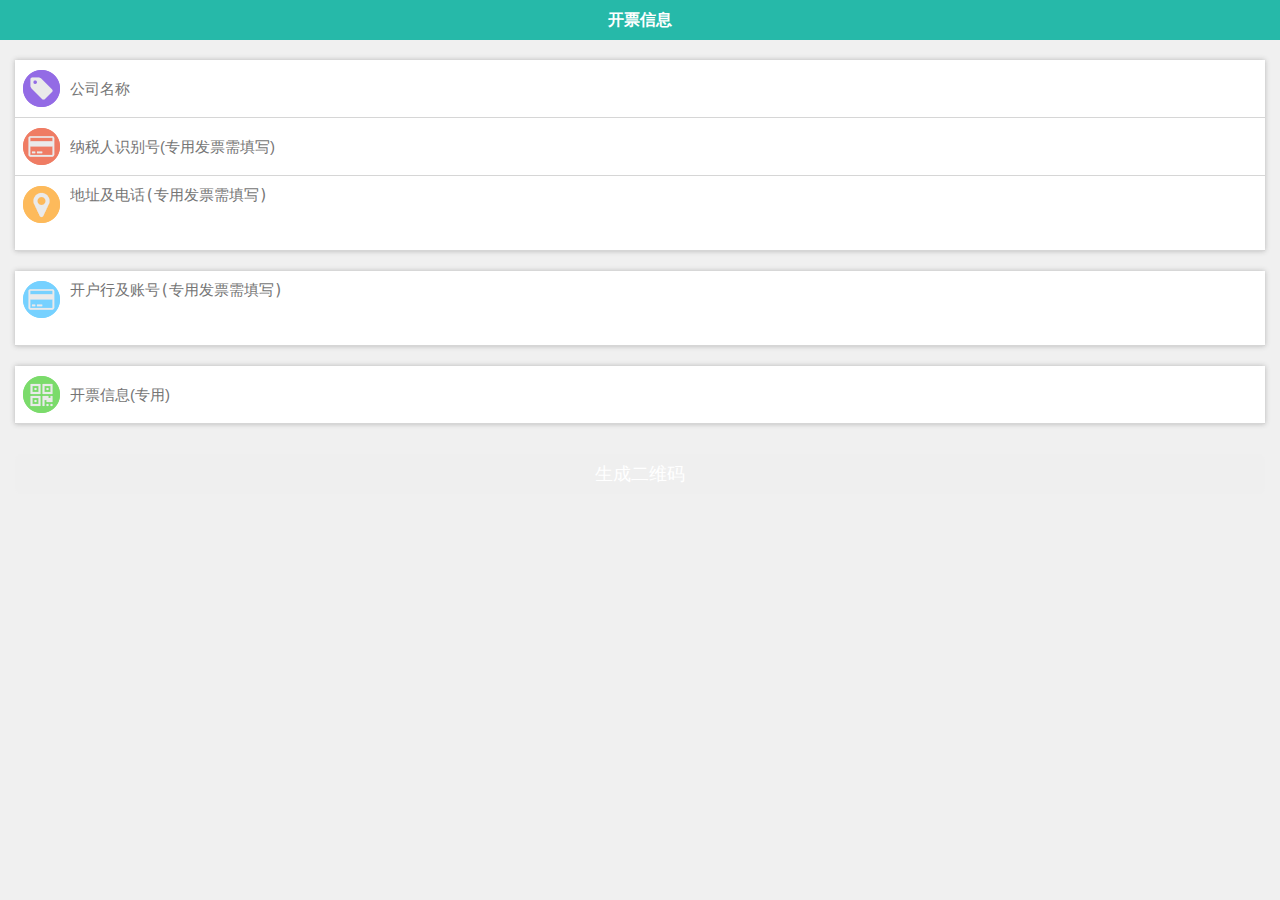
==== index.html @ 30c91240 "1123" ====
﻿<!DOCTYPE html>
<html>
	<head>
		<link href='http://fonts.googleapis.com/css?family=Montserrat:400,700' rel='stylesheet' type='text/css'>
		<meta charset="gb2312">
		<meta http-equiv="Pragma" content="no-cache">
		<meta http-equiv="Cache-Control" content="no-cache">
		<meta http-equiv="Expires" content="0">
		<meta name="viewport" content="width=device-width, initial-scale=1.0, maximum-scale=1.0, user-scalable=no" />
		<meta name="apple-mobile-web-app-status-bar-style" content="black" />
		<!-- uc强制竖屏 -->
		<meta name="screen-orientation" content="portrait">
		<!-- QQ强制竖屏 -->
		<meta name="x5-orientation" content="portrait">
		<!-- UC强制全屏 -->
		<meta name="full-screen" content="yes">
		<!-- QQ强制全屏 -->
		<meta name="x5-fullscreen" content="true">
		<!-- UC应用模式 -->
		<meta name="browsermode" content="application">
		<!-- QQ应用模式 -->
		<meta name="x5-page-mode" content="app">
		<!-- windows phone 点击无高光 -->
		<meta name="msapplication-tap-highlight" content="no">
		<!-- 适应移动端end -->
		<title>北京华夏聚龙自动化股份公司二维码自动生成</title>
		<link rel="shortcut icon" href="img/favicon.ico" type="image/x-icon" />
		<link href="css/style.css" rel="stylesheet" type="text/css" />
		<style>
			@media screen and (orientation: landscape) {
			  /*横屏 css*/
				#desc{color: #4673f4!important;}
				#group {  width: 250px;  position: absolute }
				#group p{display: none;}
				#group img {width: 250px }
				#group .result_tips {position: fixed;top: 5px;left: 10px;}
			}
		</style>
		<script src="js/jquery.min.js"></script>
		<script src="js/qrcode.js"></script>
	</head>
	<body>
		<div class="logo">开票信息</div>
		<ul class="login-block">
			<li class="lists">
				<ul>
					<li><label class="style_label" style="background-position:0 center;"></label><input type="text" value="" placeholder="公司名称" id="companyname" class="txtValue" /></li>
					<li>
						<label class="style_label" style="background-position: -47px center;"></label><input type="text" value="" placeholder="纳税人识别号(专用发票需填写)" id="identifier" class="txtValue" onfocus="v_ident()" onblur="v_ident()"/>
					   <p class="hint hintIdent"></p>
					</li>
					<li>
						<label class="style_label" style="background-position: -94px center;"></label><textarea style="vertical-align:top;resize: none;" value="" placeholder="地址及电话(专用发票需填写)" rows="3" id="address" class="txtValue" onfocus="v_address()" onblur="v_address()"></textarea>
						<p class="hint hintAdr"></p>
					</li>
				</ul>
			</li>
			<li class="lists">
				<ul>
					<li>
						<label class="style_label" style="background-position: -141px center;"></label><textarea style="vertical-align:top;resize: none;" value="" placeholder="开户行及账号(专用发票需填写)" rows="3" id="bank" class="txtValue" onfocus="v_bank()" onblur="v_bank()"></textarea>
						<p class="hint hintBank"></p>
					</li>
				</ul>
			</li>
			<li class="lists">
				<ul>
					<li>
						<label class="style_label" style="background-position: -188px center;"></label><input type="text" id="desc" placeholder="开票信息(专用)" class="txtValue"  maxlength='20'  style="color:#752107;" onfocus="v_desc()" onblur="v_desc()"/>
						<p class="hint hintDesc"></p>
					</li>
				</ul>
			</li>
		</ul>
		<div id="btn"><button class="button" type="button" disabled="disabled" onclick="adaptValue();">生成二维码</button></div>
		<div id="result_content">
			<input id="text" type="text" value="http://hxjl.com.cn" hidden style="width:80%" /><br />
			<div id="group">
				<img src="" id="myimage" />
				<canvas id="main" class="hide" width="276" height="310" style="border:1px solid #d3d3d3;"></canvas>
				<div id="qrcode" class="hide"></div>
				<div class="resultbtn">
					<p style="margin-top:8px;color:#fff;font-size:14px;">小提示：<span style="color:#04be02;">长按图片</span>选择保存至手机相册</p>
					<div class="result_tips">
						<img src="img/close_03.png" id="close" onclick="closeResult()" />
					</div>
				</div>
			</div>
		</div>
		<script type="text/javascript" src="js/style.js" ></script>
	</body>
</html>
---- css/style.css ----
*{margin:0;padding:0}html,body{margin:0;padding:0;width:100%;height:100%}html{font-size:62.5%}body{font-family:"Microsoft Yahei",tahoma,verdana,arial,sans-serif,"微软雅黑";background:#f0f0f0;width:100%;background:#f0f0f0;line-height:1.6}a{text-decoration:none}ul,ol{list-style-type:none}.clear{clear:both}.show{display:block}.hide{display:none}.logo{width:100%;height:4rem;line-height:4rem;margin:auto;font-size:1.6rem;text-align:center;background:#26b9a9;color:#fff;font-weight:600}.login-block{width:100%}.login-block .lists{margin:20px 15px 0;box-shadow:0 0 5px rgba(51,51,51,0.3);background-color:#fff;line-height:1.41176471;font-size:17px}.lists ul li{padding:10px 8px;font-size:15px;border-bottom:1px solid #d6d6d6}.style_label {display: inline-block;width:37px;height:37px;vertical-align: middle;margin-right: 10px;background:url("../img/ionImg_03.png") no-repeat;}.lists .txtValue{vertical-align:middle;width:81%;border:0;outline:0;-webkit-appearance:none;background-color:transparent;font-size:inherit;color:inherit}#btn{margin:30px 15px 20px}#btn .button{width:100%;font-size:18px;text-align:center;color:#fff;border:0;padding:.8rem 0;border-radius:6px}#result_content{position:fixed;width:100%;height:100%;top:0;left:0;background:rgba(0,0,0,.75);display:none;z-index:22;text-align:center}#group{height:300px;width:276px;position:absolute;left:0;top:0;right:0;bottom:0;margin:auto}#group img{width: 276px;background:#fff}#group .result_tips img{height:30px;width:30px;padding:0;margin-top:5px;background:none;}.hint{font-size:14px;line-height:20px;color:red;}.buttonG{background: #999;}.buttonB{background: #26b9a9;}
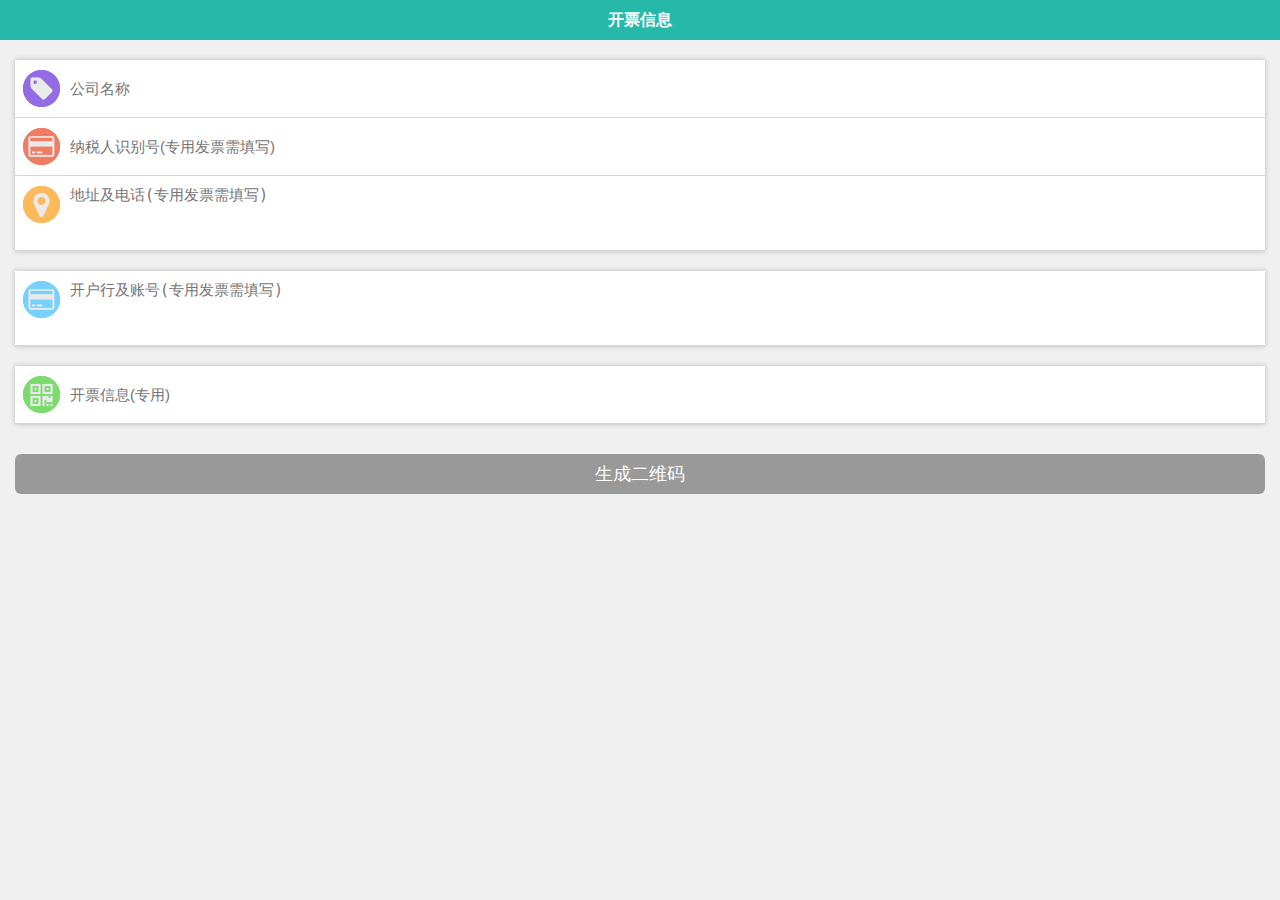
==== commit 351ffe83: "666" ====
--- a/index.html
+++ b/index.html
@@ -72,7 +72,7 @@
 				</ul>
 			</li>
 		</ul>
-		<div id="btn"><button class="button" type="button" disabled="disabled" onclick="adaptValue();">生成二维码</button></div>
+		<div id="btn"><button class="button" type="button" onclick="adaptValue();">生成二维码</button></div>
 		<div id="result_content">
 			<input id="text" type="text" value="http://hxjl.com.cn" hidden style="width:80%" /><br />
 			<div id="group">
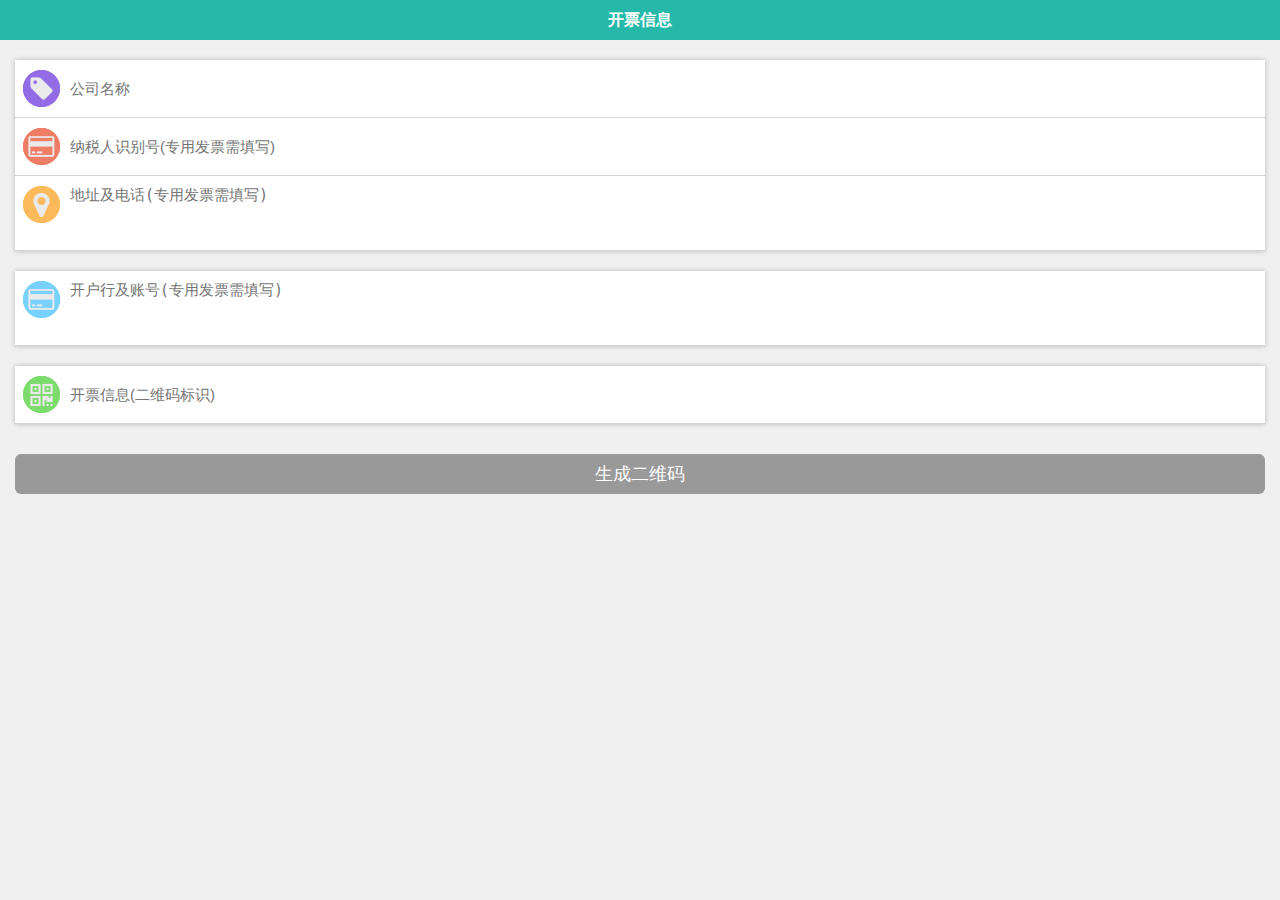
==== commit e4013f16: "1124" ====
--- a/index.html
+++ b/index.html
@@ -1,92 +1,92 @@
 ﻿<!DOCTYPE html>
 <html>
-	<head>
-		<link href='http://fonts.googleapis.com/css?family=Montserrat:400,700' rel='stylesheet' type='text/css'>
-		<meta charset="gb2312">
-		<meta http-equiv="Pragma" content="no-cache">
-		<meta http-equiv="Cache-Control" content="no-cache">
-		<meta http-equiv="Expires" content="0">
-		<meta name="viewport" content="width=device-width, initial-scale=1.0, maximum-scale=1.0, user-scalable=no" />
-		<meta name="apple-mobile-web-app-status-bar-style" content="black" />
-		<!-- uc强制竖屏 -->
-		<meta name="screen-orientation" content="portrait">
-		<!-- QQ强制竖屏 -->
-		<meta name="x5-orientation" content="portrait">
-		<!-- UC强制全屏 -->
-		<meta name="full-screen" content="yes">
-		<!-- QQ强制全屏 -->
-		<meta name="x5-fullscreen" content="true">
-		<!-- UC应用模式 -->
-		<meta name="browsermode" content="application">
-		<!-- QQ应用模式 -->
-		<meta name="x5-page-mode" content="app">
-		<!-- windows phone 点击无高光 -->
-		<meta name="msapplication-tap-highlight" content="no">
-		<!-- 适应移动端end -->
-		<title>北京华夏聚龙自动化股份公司二维码自动生成</title>
-		<link rel="shortcut icon" href="img/favicon.ico" type="image/x-icon" />
-		<link href="css/style.css" rel="stylesheet" type="text/css" />
-		<style>
-			@media screen and (orientation: landscape) {
-			  /*横屏 css*/
-				#desc{color: #4673f4!important;}
-				#group {  width: 250px;  position: absolute }
-				#group p{display: none;}
-				#group img {width: 250px }
-				#group .result_tips {position: fixed;top: 5px;left: 10px;}
-			}
-		</style>
-		<script src="js/jquery.min.js"></script>
-		<script src="js/qrcode.js"></script>
-	</head>
-	<body>
-		<div class="logo">开票信息</div>
-		<ul class="login-block">
-			<li class="lists">
-				<ul>
-					<li><label class="style_label" style="background-position:0 center;"></label><input type="text" value="" placeholder="公司名称" id="companyname" class="txtValue" /></li>
-					<li>
-						<label class="style_label" style="background-position: -47px center;"></label><input type="text" value="" placeholder="纳税人识别号(专用发票需填写)" id="identifier" class="txtValue" onfocus="v_ident()" onblur="v_ident()"/>
-					   <p class="hint hintIdent"></p>
-					</li>
-					<li>
-						<label class="style_label" style="background-position: -94px center;"></label><textarea style="vertical-align:top;resize: none;" value="" placeholder="地址及电话(专用发票需填写)" rows="3" id="address" class="txtValue" onfocus="v_address()" onblur="v_address()"></textarea>
-						<p class="hint hintAdr"></p>
-					</li>
-				</ul>
+<head>
+	<link href='http://fonts.googleapis.com/css?family=Montserrat:400,700' rel='stylesheet' type='text/css'>
+	<meta charset="gb2312">
+	<meta http-equiv="Pragma" content="no-cache">
+	<meta http-equiv="Cache-Control" content="no-cache">
+	<meta http-equiv="Expires" content="0">
+	<meta name="viewport" content="width=device-width, initial-scale=1.0, maximum-scale=1.0, user-scalable=no" />
+	<meta name="apple-mobile-web-app-status-bar-style" content="black" />
+	<!-- uc强制竖屏 -->
+	<meta name="screen-orientation" content="portrait">
+	<!-- QQ强制竖屏 -->
+	<meta name="x5-orientation" content="portrait">
+	<!-- UC强制全屏 -->
+	<meta name="full-screen" content="yes">
+	<!-- QQ强制全屏 -->
+	<meta name="x5-fullscreen" content="true">
+	<!-- UC应用模式 -->
+	<meta name="browsermode" content="application">
+	<!-- QQ应用模式 -->
+	<meta name="x5-page-mode" content="app">
+	<!-- windows phone 点击无高光 -->
+	<meta name="msapplication-tap-highlight" content="no">
+	<!-- 适应移动端end -->
+	<title>北京华夏聚龙自动化股份公司二维码自动生成</title>
+	<link rel="shortcut icon" href="img/favicon.ico" type="image/x-icon" />
+	<link href="css/style.css" rel="stylesheet" type="text/css" />
+	<style>
+		@media screen and (orientation: landscape) {
+			/*横屏 css*/
+			#desc{color: #4673f4!important;}
+			#group {  width: 250px;  position: absolute }
+			#group p{display: none;}
+			#group img {width: 250px }
+			#group .result_tips {position: fixed;top: 5px;left: 10px;}
+		}
+	</style>
+	<script src="js/jquery.min.js"></script>
+	<script src="js/qrcode.js"></script>
+</head>
+<body>
+<div class="logo">开票信息</div>
+<ul class="login-block">
+	<li class="lists">
+		<ul>
+			<li><label class="style_label" style="background-position:0 center;"></label><input type="text" value="" placeholder="公司名称" id="companyname" class="txtValue" /></li>
+			<li>
+				<label class="style_label" style="background-position: -47px center;"></label><input type="text" value="" placeholder="纳税人识别号(专用发票需填写)" id="identifier" class="txtValue" onfocus="idf()" onblur="idf()"/>
+				<p class="idfHint"></p>
 			</li>
-			<li class="lists">
-				<ul>
-					<li>
-						<label class="style_label" style="background-position: -141px center;"></label><textarea style="vertical-align:top;resize: none;" value="" placeholder="开户行及账号(专用发票需填写)" rows="3" id="bank" class="txtValue" onfocus="v_bank()" onblur="v_bank()"></textarea>
-						<p class="hint hintBank"></p>
-					</li>
-				</ul>
-			</li>
-			<li class="lists">
-				<ul>
-					<li>
-						<label class="style_label" style="background-position: -188px center;"></label><input type="text" id="desc" placeholder="开票信息(专用)" class="txtValue"  maxlength='20'  style="color:#752107;" onfocus="v_desc()" onblur="v_desc()"/>
-						<p class="hint hintDesc"></p>
-					</li>
-				</ul>
+			<li>
+				<label class="style_label" style="background-position: -94px center;"></label><textarea style="vertical-align:top;resize: none;" value="" placeholder="地址及电话(专用发票需填写)" rows="3" id="address" class="txtValue" onfocus="adr()" onblur="adr()"></textarea>
+				<p class="adrHint"></p>
 			</li>
 		</ul>
-		<div id="btn"><button class="button" type="button" onclick="adaptValue();">生成二维码</button></div>
-		<div id="result_content">
-			<input id="text" type="text" value="http://hxjl.com.cn" hidden style="width:80%" /><br />
-			<div id="group">
-				<img src="" id="myimage" />
-				<canvas id="main" class="hide" width="276" height="310" style="border:1px solid #d3d3d3;"></canvas>
-				<div id="qrcode" class="hide"></div>
-				<div class="resultbtn">
-					<p style="margin-top:8px;color:#fff;font-size:14px;">小提示：<span style="color:#04be02;">长按图片</span>选择保存至手机相册</p>
-					<div class="result_tips">
-						<img src="img/close_03.png" id="close" onclick="closeResult()" />
-					</div>
-				</div>
+	</li>
+	<li class="lists">
+		<ul>
+			<li>
+				<label class="style_label" style="background-position: -141px center;"></label><textarea style="vertical-align:top;resize: none;" value="" placeholder="开户行及账号(专用发票需填写)" rows="3" id="bank" class="txtValue" onfocus="bank()" onblur="bank()"></textarea>
+				<p class="bankHint"></p>
+			</li>
+		</ul>
+	</li>
+	<li class="lists">
+		<ul>
+			<li>
+				<label class="style_label" style="background-position: -188px center;"></label><input type="text" id="desc" placeholder="开票信息(二维码标识)" class="txtValue"  maxlength='16'  style="color:#752107;"/>
+				<p class="hint"></p>
+			</li>
+		</ul>
+	</li>
+</ul>
+<div id="btn"><button class="button buttonG" type="button" >生成二维码</button></div>
+<div id="result_content">
+	<input id="text" type="text" value="http://hxjl.com.cn" hidden style="width:80%" /><br />
+	<div id="group">
+		<img src="" id="myimage" />
+		<canvas id="main" class="hide" width="276" height="310" style="border:1px solid #d3d3d3;"></canvas>
+		<div id="qrcode" class="hide"></div>
+		<div class="resultbtn">
+			<p style="margin-top:8px;color:#fff;font-size:14px;">小提示：<span style="color:#04be02;">长按图片</span>选择保存至手机相册</p>
+			<div class="result_tips">
+				<img src="img/close_03.png" id="close" onclick="closeResult()" />
 			</div>
 		</div>
-		<script type="text/javascript" src="js/style.js" ></script>
-	</body>
+	</div>
+</div>
+<script type="text/javascript" src="js/style.js" ></script>
+</body>
 </html>--- a/css/style.css
+++ b/css/style.css
@@ -1 +1,155 @@
-*{margin:0;padding:0}html,body{margin:0;padding:0;width:100%;height:100%}html{font-size:62.5%}body{font-family:"Microsoft Yahei",tahoma,verdana,arial,sans-serif,"微软雅黑";background:#f0f0f0;width:100%;background:#f0f0f0;line-height:1.6}a{text-decoration:none}ul,ol{list-style-type:none}.clear{clear:both}.show{display:block}.hide{display:none}.logo{width:100%;height:4rem;line-height:4rem;margin:auto;font-size:1.6rem;text-align:center;background:#26b9a9;color:#fff;font-weight:600}.login-block{width:100%}.login-block .lists{margin:20px 15px 0;box-shadow:0 0 5px rgba(51,51,51,0.3);background-color:#fff;line-height:1.41176471;font-size:17px}.lists ul li{padding:10px 8px;font-size:15px;border-bottom:1px solid #d6d6d6}.style_label {display: inline-block;width:37px;height:37px;vertical-align: middle;margin-right: 10px;background:url("../img/ionImg_03.png") no-repeat;}.lists .txtValue{vertical-align:middle;width:81%;border:0;outline:0;-webkit-appearance:none;background-color:transparent;font-size:inherit;color:inherit}#btn{margin:30px 15px 20px}#btn .button{width:100%;font-size:18px;text-align:center;color:#fff;border:0;padding:.8rem 0;border-radius:6px}#result_content{position:fixed;width:100%;height:100%;top:0;left:0;background:rgba(0,0,0,.75);display:none;z-index:22;text-align:center}#group{height:300px;width:276px;position:absolute;left:0;top:0;right:0;bottom:0;margin:auto}#group img{width: 276px;background:#fff}#group .result_tips img{height:30px;width:30px;padding:0;margin-top:5px;background:none;}.hint{font-size:14px;line-height:20px;color:red;}.buttonG{background: #999;}.buttonB{background: #26b9a9;}+* {
+    margin: 0;
+    padding: 0
+}
+
+html,
+body {
+    margin: 0;
+    padding: 0;
+    width: 100%;
+    height: 100%
+}
+
+html {
+    font-size: 62.5%
+}
+
+body {
+    font-family: "Microsoft Yahei", tahoma, verdana, arial, sans-serif, "微软雅黑";
+    background: #f0f0f0;
+    width: 100%;
+    background: #f0f0f0;
+    line-height: 1.6
+}
+
+a {
+    text-decoration: none
+}
+
+ul,
+ol {
+    list-style-type: none
+}
+
+.clear {
+    clear: both
+}
+
+.show {
+    display: block
+}
+
+.hide {
+    display: none
+}
+
+.logo {
+    width: 100%;
+    height: 4rem;
+    line-height: 4rem;
+    margin: auto;
+    font-size: 1.6rem;
+    text-align: center;
+    background: #26b9a9;
+    color: #fff;
+    font-weight: 600
+}
+
+.login-block {
+    width: 100%
+}
+
+.login-block .lists {
+    margin: 20px 15px 0;
+    box-shadow: 0 0 5px rgba(51, 51, 51, 0.3);
+    background-color: #fff;
+    line-height: 1.41176471;
+    font-size: 17px
+}
+
+.lists ul li {
+    padding: 10px 8px;
+    font-size: 15px;
+    border-bottom: 1px solid #d6d6d6
+}
+
+.style_label {
+    display: inline-block;
+    width: 37px;
+    height: 37px;
+    vertical-align: middle;
+    margin-right: 10px;
+    background: url("../img/ionImg_03.png") no-repeat;
+}
+
+.lists .txtValue {
+    vertical-align: middle;
+    width: 81%;
+    border: 0;
+    outline: 0;
+    -webkit-appearance: none;
+    background-color: transparent;
+    font-size: inherit;
+    color: inherit
+}
+
+#btn {
+    margin: 30px 15px 20px
+}
+
+#btn .button {
+    width: 100%;
+    font-size: 18px;
+    text-align: center;
+    color: #fff;
+    border: 0;
+    padding: .8rem 0;
+    border-radius: 6px
+}
+.buttonG{background: #999;}
+.buttonB{background:#26b9a9;}
+#result_content {
+    position: fixed;
+    width: 100%;
+    height: 100%;
+    top: 0;
+    left: 0;
+    background: rgba(0, 0, 0, .75);
+    display: none;
+    z-index: 22;
+    text-align: center
+}
+
+#group {
+    height: 300px;
+    width: 276px;
+    position: absolute;
+    left: 0;
+    top: 0;
+    right: 0;
+    bottom: 0;
+    margin: auto
+}
+
+#group img {
+    width: 276px;
+    background: #fff
+}
+
+#group .result_tips img {
+    height: 30px;
+    width: 30px;
+    padding: 0;
+    margin-top: 5px;
+    background: none;
+}
+
+.idfHint,
+.adrHint,
+.bankHint,
+.hint {
+    font-size: 14px;
+    line-height: 20px;
+    color: red;
+}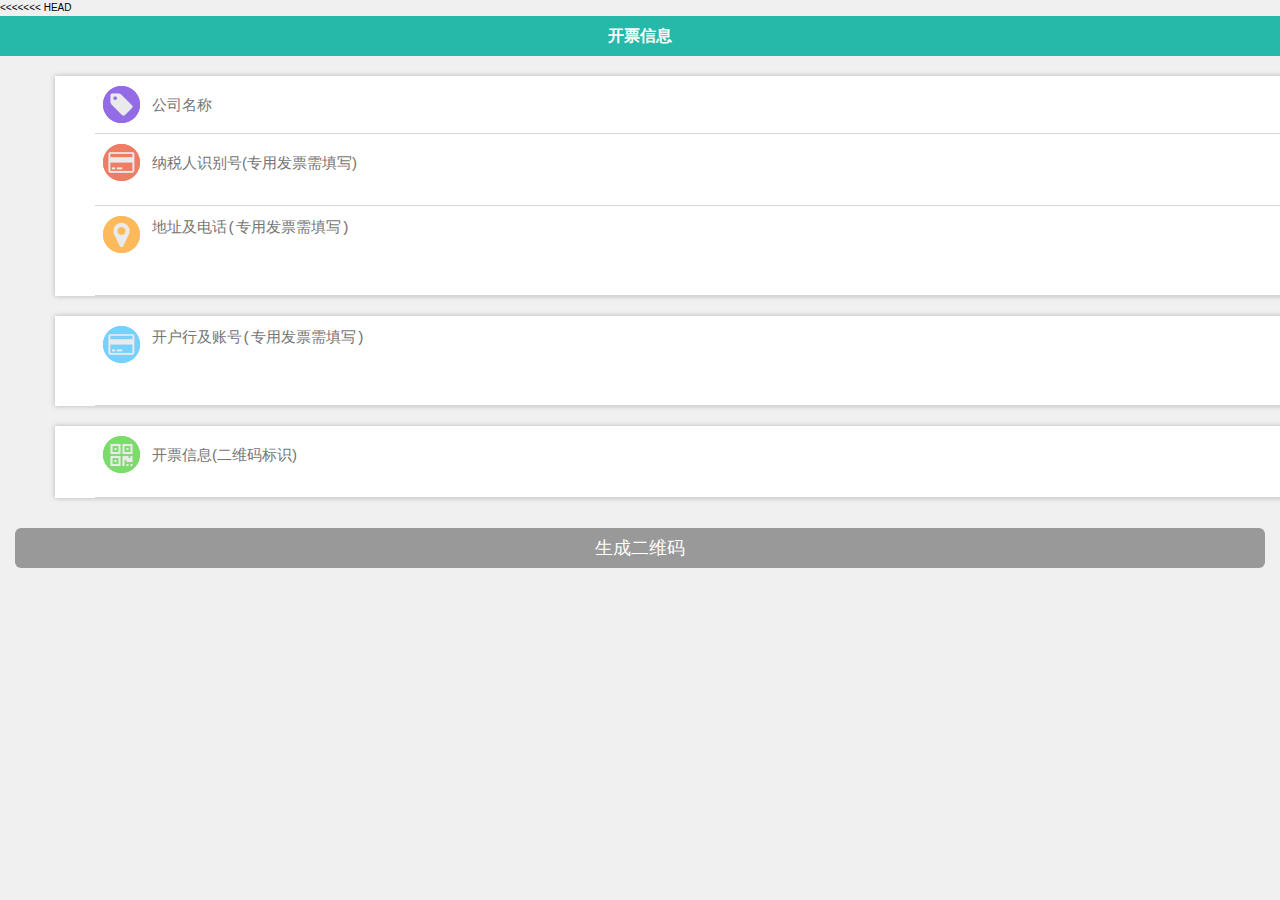
==== commit bddd84ce: "Merge remote-tracking branch 'origin/master'" ====
--- a/index.html
+++ b/index.html
@@ -1,5 +1,6 @@
 ﻿<!DOCTYPE html>
 <html>
+<<<<<<< HEAD
 <head>
 	<link href='http://fonts.googleapis.com/css?family=Montserrat:400,700' rel='stylesheet' type='text/css'>
 	<meta charset="gb2312">
@@ -83,6 +84,93 @@
 			<p style="margin-top:8px;color:#fff;font-size:14px;">小提示：<span style="color:#04be02;">长按图片</span>选择保存至手机相册</p>
 			<div class="result_tips">
 				<img src="img/close_03.png" id="close" onclick="closeResult()" />
+=======
+	<head>
+		<link href='http://fonts.googleapis.com/css?family=Montserrat:400,700' rel='stylesheet' type='text/css'>
+		<meta charset="gb2312">
+		<meta http-equiv="Pragma" content="no-cache">
+		<meta http-equiv="Cache-Control" content="no-cache">
+		<meta http-equiv="Expires" content="0">
+		<meta name="viewport" content="width=device-width, initial-scale=1.0, maximum-scale=1.0, user-scalable=no" />
+		<meta name="apple-mobile-web-app-status-bar-style" content="black" />
+		<!-- uc强制竖屏 -->
+		<meta name="screen-orientation" content="portrait">
+		<!-- QQ强制竖屏 -->
+		<meta name="x5-orientation" content="portrait">
+		<!-- UC强制全屏 -->
+		<meta name="full-screen" content="yes">
+		<!-- QQ强制全屏 -->
+		<meta name="x5-fullscreen" content="true">
+		<!-- UC应用模式 -->
+		<meta name="browsermode" content="application">
+		<!-- QQ应用模式 -->
+		<meta name="x5-page-mode" content="app">
+		<!-- windows phone 点击无高光 -->
+		<meta name="msapplication-tap-highlight" content="no">
+		<!-- 适应移动端end -->
+		<title>北京华夏聚龙自动化股份公司二维码自动生成</title>
+		<link rel="shortcut icon" href="img/favicon.ico" type="image/x-icon" />
+		<link href="css/style.css" rel="stylesheet" type="text/css" />
+		<style>
+			@media screen and (orientation: landscape) {
+			  /*横屏 css*/
+				#desc{color: #4673f4!important;}
+				#group {  width: 250px;  position: absolute }
+				#group p{display: none;}
+				#group img {width: 250px }
+				#group .result_tips {position: fixed;top: 5px;left: 10px;}
+			}
+		</style>
+		<script src="js/jquery.min.js"></script>
+		<script src="js/qrcode.js"></script>
+	</head>
+	<body>
+		<div class="logo">开票信息</div>
+		<ul class="login-block">
+			<li class="lists">
+				<ul>
+					<li><label class="style_label" style="background-position:0 center;"></label><input type="text" value="" placeholder="公司名称" id="companyname" class="txtValue" /></li>
+					<li>
+						<label class="style_label" style="background-position: -47px center;"></label><input type="text" value="" placeholder="纳税人识别号(专用发票需填写)" id="identifier" class="txtValue" onfocus="v_ident()" onblur="v_ident()"/>
+					   <p class="hint hintIdent"></p>
+					</li>
+					<li>
+						<label class="style_label" style="background-position: -94px center;"></label><textarea style="vertical-align:top;resize: none;" value="" placeholder="地址及电话(专用发票需填写)" rows="3" id="address" class="txtValue" onfocus="v_address()" onblur="v_address()"></textarea>
+						<p class="hint hintAdr"></p>
+					</li>
+				</ul>
+			</li>
+			<li class="lists">
+				<ul>
+					<li>
+						<label class="style_label" style="background-position: -141px center;"></label><textarea style="vertical-align:top;resize: none;" value="" placeholder="开户行及账号(专用发票需填写)" rows="3" id="bank" class="txtValue" onfocus="v_bank()" onblur="v_bank()"></textarea>
+						<p class="hint hintBank"></p>
+					</li>
+				</ul>
+			</li>
+			<li class="lists">
+				<ul>
+					<li>
+						<label class="style_label" style="background-position: -188px center;"></label><input type="text" id="desc" placeholder="开票信息(专用)" class="txtValue"  maxlength='20'  style="color:#752107;" onfocus="v_desc()" onblur="v_desc()"/>
+						<p class="hint hintDesc"></p>
+					</li>
+				</ul>
+			</li>
+		</ul>
+		<div id="btn"><button class="button" type="button" disabled="disabled" onclick="adaptValue();">生成二维码</button></div>
+		<div id="result_content">
+			<input id="text" type="text" value="http://hxjl.com.cn" hidden style="width:80%" /><br />
+			<div id="group">
+				<img src="" id="myimage" />
+				<canvas id="main" class="hide" width="276" height="310" style="border:1px solid #d3d3d3;"></canvas>
+				<div id="qrcode" class="hide"></div>
+				<div class="resultbtn">
+					<p style="margin-top:8px;color:#fff;font-size:14px;">小提示：<span style="color:#04be02;">长按图片</span>选择保存至手机相册</p>
+					<div class="result_tips">
+						<img src="img/close_03.png" id="close" onclick="closeResult()" />
+					</div>
+				</div>
+>>>>>>> origin/master
 			</div>
 		</div>
 	</div>
--- a/css/style.css
+++ b/css/style.css
@@ -1,3 +1,4 @@
+<<<<<<< HEAD
 * {
     margin: 0;
     padding: 0
@@ -152,4 +153,7 @@
     font-size: 14px;
     line-height: 20px;
     color: red;
-}+}
+=======
+*{margin:0;padding:0}html,body{margin:0;padding:0;width:100%;height:100%}html{font-size:62.5%}body{font-family:"Microsoft Yahei",tahoma,verdana,arial,sans-serif,"微软雅黑";background:#f0f0f0;width:100%;background:#f0f0f0;line-height:1.6}a{text-decoration:none}ul,ol{list-style-type:none}.clear{clear:both}.show{display:block}.hide{display:none}.logo{width:100%;height:4rem;line-height:4rem;margin:auto;font-size:1.6rem;text-align:center;background:#26b9a9;color:#fff;font-weight:600}.login-block{width:100%}.login-block .lists{margin:20px 15px 0;box-shadow:0 0 5px rgba(51,51,51,0.3);background-color:#fff;line-height:1.41176471;font-size:17px}.lists ul li{padding:10px 8px;font-size:15px;border-bottom:1px solid #d6d6d6}.style_label {display: inline-block;width:37px;height:37px;vertical-align: middle;margin-right: 10px;background:url("../img/ionImg_03.png") no-repeat;}.lists .txtValue{vertical-align:middle;width:81%;border:0;outline:0;-webkit-appearance:none;background-color:transparent;font-size:inherit;color:inherit}#btn{margin:30px 15px 20px}#btn .button{width:100%;font-size:18px;text-align:center;color:#fff;border:0;padding:.8rem 0;border-radius:6px}#result_content{position:fixed;width:100%;height:100%;top:0;left:0;background:rgba(0,0,0,.75);display:none;z-index:22;text-align:center}#group{height:300px;width:276px;position:absolute;left:0;top:0;right:0;bottom:0;margin:auto}#group img{width: 276px;background:#fff}#group .result_tips img{height:30px;width:30px;padding:0;margin-top:5px;background:none;}.hint{font-size:14px;line-height:20px;color:red;}.buttonG{background: #999;}.buttonB{background: #26b9a9;}
+>>>>>>> origin/master
--- a/css/style.css
+++ b/css/style.css
@@ -1,3 +1,4 @@
+<<<<<<< HEAD
 * {
     margin: 0;
     padding: 0
@@ -152,4 +153,7 @@
     font-size: 14px;
     line-height: 20px;
     color: red;
-}+}
+=======
+*{margin:0;padding:0}html,body{margin:0;padding:0;width:100%;height:100%}html{font-size:62.5%}body{font-family:"Microsoft Yahei",tahoma,verdana,arial,sans-serif,"微软雅黑";background:#f0f0f0;width:100%;background:#f0f0f0;line-height:1.6}a{text-decoration:none}ul,ol{list-style-type:none}.clear{clear:both}.show{display:block}.hide{display:none}.logo{width:100%;height:4rem;line-height:4rem;margin:auto;font-size:1.6rem;text-align:center;background:#26b9a9;color:#fff;font-weight:600}.login-block{width:100%}.login-block .lists{margin:20px 15px 0;box-shadow:0 0 5px rgba(51,51,51,0.3);background-color:#fff;line-height:1.41176471;font-size:17px}.lists ul li{padding:10px 8px;font-size:15px;border-bottom:1px solid #d6d6d6}.style_label {display: inline-block;width:37px;height:37px;vertical-align: middle;margin-right: 10px;background:url("../img/ionImg_03.png") no-repeat;}.lists .txtValue{vertical-align:middle;width:81%;border:0;outline:0;-webkit-appearance:none;background-color:transparent;font-size:inherit;color:inherit}#btn{margin:30px 15px 20px}#btn .button{width:100%;font-size:18px;text-align:center;color:#fff;border:0;padding:.8rem 0;border-radius:6px}#result_content{position:fixed;width:100%;height:100%;top:0;left:0;background:rgba(0,0,0,.75);display:none;z-index:22;text-align:center}#group{height:300px;width:276px;position:absolute;left:0;top:0;right:0;bottom:0;margin:auto}#group img{width: 276px;background:#fff}#group .result_tips img{height:30px;width:30px;padding:0;margin-top:5px;background:none;}.hint{font-size:14px;line-height:20px;color:red;}.buttonG{background: #999;}.buttonB{background: #26b9a9;}
+>>>>>>> origin/master
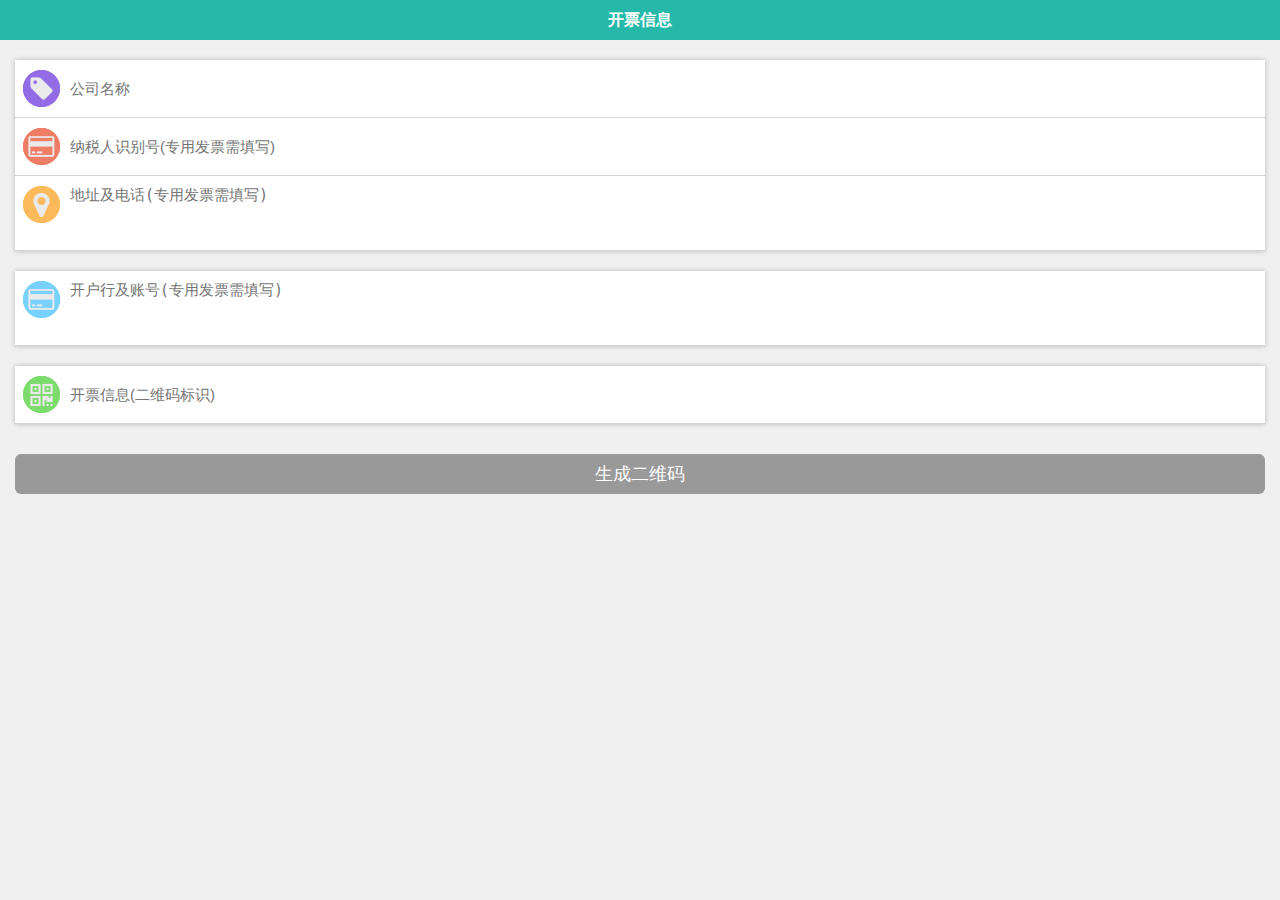
==== commit 28712b52: "1124ok" ====
--- a/index.html
+++ b/index.html
@@ -1,6 +1,5 @@
 ﻿<!DOCTYPE html>
 <html>
-<<<<<<< HEAD
 <head>
 	<link href='http://fonts.googleapis.com/css?family=Montserrat:400,700' rel='stylesheet' type='text/css'>
 	<meta charset="gb2312">
@@ -84,93 +83,6 @@
 			<p style="margin-top:8px;color:#fff;font-size:14px;">小提示：<span style="color:#04be02;">长按图片</span>选择保存至手机相册</p>
 			<div class="result_tips">
 				<img src="img/close_03.png" id="close" onclick="closeResult()" />
-=======
-	<head>
-		<link href='http://fonts.googleapis.com/css?family=Montserrat:400,700' rel='stylesheet' type='text/css'>
-		<meta charset="gb2312">
-		<meta http-equiv="Pragma" content="no-cache">
-		<meta http-equiv="Cache-Control" content="no-cache">
-		<meta http-equiv="Expires" content="0">
-		<meta name="viewport" content="width=device-width, initial-scale=1.0, maximum-scale=1.0, user-scalable=no" />
-		<meta name="apple-mobile-web-app-status-bar-style" content="black" />
-		<!-- uc强制竖屏 -->
-		<meta name="screen-orientation" content="portrait">
-		<!-- QQ强制竖屏 -->
-		<meta name="x5-orientation" content="portrait">
-		<!-- UC强制全屏 -->
-		<meta name="full-screen" content="yes">
-		<!-- QQ强制全屏 -->
-		<meta name="x5-fullscreen" content="true">
-		<!-- UC应用模式 -->
-		<meta name="browsermode" content="application">
-		<!-- QQ应用模式 -->
-		<meta name="x5-page-mode" content="app">
-		<!-- windows phone 点击无高光 -->
-		<meta name="msapplication-tap-highlight" content="no">
-		<!-- 适应移动端end -->
-		<title>北京华夏聚龙自动化股份公司二维码自动生成</title>
-		<link rel="shortcut icon" href="img/favicon.ico" type="image/x-icon" />
-		<link href="css/style.css" rel="stylesheet" type="text/css" />
-		<style>
-			@media screen and (orientation: landscape) {
-			  /*横屏 css*/
-				#desc{color: #4673f4!important;}
-				#group {  width: 250px;  position: absolute }
-				#group p{display: none;}
-				#group img {width: 250px }
-				#group .result_tips {position: fixed;top: 5px;left: 10px;}
-			}
-		</style>
-		<script src="js/jquery.min.js"></script>
-		<script src="js/qrcode.js"></script>
-	</head>
-	<body>
-		<div class="logo">开票信息</div>
-		<ul class="login-block">
-			<li class="lists">
-				<ul>
-					<li><label class="style_label" style="background-position:0 center;"></label><input type="text" value="" placeholder="公司名称" id="companyname" class="txtValue" /></li>
-					<li>
-						<label class="style_label" style="background-position: -47px center;"></label><input type="text" value="" placeholder="纳税人识别号(专用发票需填写)" id="identifier" class="txtValue" onfocus="v_ident()" onblur="v_ident()"/>
-					   <p class="hint hintIdent"></p>
-					</li>
-					<li>
-						<label class="style_label" style="background-position: -94px center;"></label><textarea style="vertical-align:top;resize: none;" value="" placeholder="地址及电话(专用发票需填写)" rows="3" id="address" class="txtValue" onfocus="v_address()" onblur="v_address()"></textarea>
-						<p class="hint hintAdr"></p>
-					</li>
-				</ul>
-			</li>
-			<li class="lists">
-				<ul>
-					<li>
-						<label class="style_label" style="background-position: -141px center;"></label><textarea style="vertical-align:top;resize: none;" value="" placeholder="开户行及账号(专用发票需填写)" rows="3" id="bank" class="txtValue" onfocus="v_bank()" onblur="v_bank()"></textarea>
-						<p class="hint hintBank"></p>
-					</li>
-				</ul>
-			</li>
-			<li class="lists">
-				<ul>
-					<li>
-						<label class="style_label" style="background-position: -188px center;"></label><input type="text" id="desc" placeholder="开票信息(专用)" class="txtValue"  maxlength='20'  style="color:#752107;" onfocus="v_desc()" onblur="v_desc()"/>
-						<p class="hint hintDesc"></p>
-					</li>
-				</ul>
-			</li>
-		</ul>
-		<div id="btn"><button class="button" type="button" disabled="disabled" onclick="adaptValue();">生成二维码</button></div>
-		<div id="result_content">
-			<input id="text" type="text" value="http://hxjl.com.cn" hidden style="width:80%" /><br />
-			<div id="group">
-				<img src="" id="myimage" />
-				<canvas id="main" class="hide" width="276" height="310" style="border:1px solid #d3d3d3;"></canvas>
-				<div id="qrcode" class="hide"></div>
-				<div class="resultbtn">
-					<p style="margin-top:8px;color:#fff;font-size:14px;">小提示：<span style="color:#04be02;">长按图片</span>选择保存至手机相册</p>
-					<div class="result_tips">
-						<img src="img/close_03.png" id="close" onclick="closeResult()" />
-					</div>
-				</div>
->>>>>>> origin/master
 			</div>
 		</div>
 	</div>
--- a/css/style.css
+++ b/css/style.css
@@ -1,4 +1,3 @@
-<<<<<<< HEAD
 * {
     margin: 0;
     padding: 0
@@ -153,7 +152,4 @@
     font-size: 14px;
     line-height: 20px;
     color: red;
-}
-=======
-*{margin:0;padding:0}html,body{margin:0;padding:0;width:100%;height:100%}html{font-size:62.5%}body{font-family:"Microsoft Yahei",tahoma,verdana,arial,sans-serif,"微软雅黑";background:#f0f0f0;width:100%;background:#f0f0f0;line-height:1.6}a{text-decoration:none}ul,ol{list-style-type:none}.clear{clear:both}.show{display:block}.hide{display:none}.logo{width:100%;height:4rem;line-height:4rem;margin:auto;font-size:1.6rem;text-align:center;background:#26b9a9;color:#fff;font-weight:600}.login-block{width:100%}.login-block .lists{margin:20px 15px 0;box-shadow:0 0 5px rgba(51,51,51,0.3);background-color:#fff;line-height:1.41176471;font-size:17px}.lists ul li{padding:10px 8px;font-size:15px;border-bottom:1px solid #d6d6d6}.style_label {display: inline-block;width:37px;height:37px;vertical-align: middle;margin-right: 10px;background:url("../img/ionImg_03.png") no-repeat;}.lists .txtValue{vertical-align:middle;width:81%;border:0;outline:0;-webkit-appearance:none;background-color:transparent;font-size:inherit;color:inherit}#btn{margin:30px 15px 20px}#btn .button{width:100%;font-size:18px;text-align:center;color:#fff;border:0;padding:.8rem 0;border-radius:6px}#result_content{position:fixed;width:100%;height:100%;top:0;left:0;background:rgba(0,0,0,.75);display:none;z-index:22;text-align:center}#group{height:300px;width:276px;position:absolute;left:0;top:0;right:0;bottom:0;margin:auto}#group img{width: 276px;background:#fff}#group .result_tips img{height:30px;width:30px;padding:0;margin-top:5px;background:none;}.hint{font-size:14px;line-height:20px;color:red;}.buttonG{background: #999;}.buttonB{background: #26b9a9;}
->>>>>>> origin/master
+}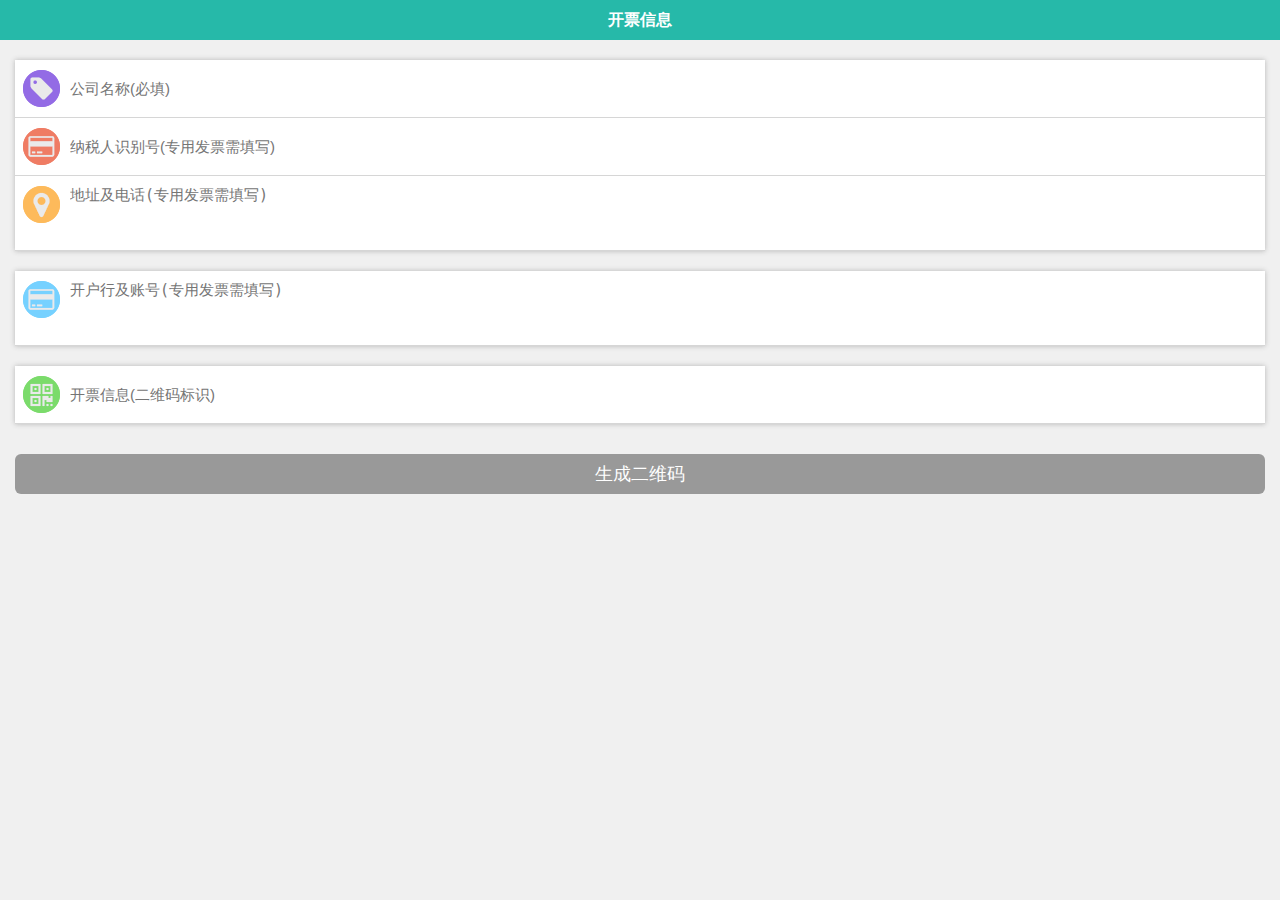
==== commit bc20746a: "必填" ====
--- a/index.html
+++ b/index.html
@@ -30,7 +30,7 @@
 		@media screen and (orientation: landscape) {
 			/*横屏 css*/
 			#desc{color: #4673f4!important;}
-			#group {  width: 250px;  position: absolute }
+			#group {  width: 250px;  }
 			#group p{display: none;}
 			#group img {width: 250px }
 			#group .result_tips {position: fixed;top: 5px;left: 10px;}
@@ -40,49 +40,51 @@
 	<script src="js/qrcode.js"></script>
 </head>
 <body>
-<div class="logo">开票信息</div>
-<ul class="login-block">
-	<li class="lists">
-		<ul>
-			<li><label class="style_label" style="background-position:0 center;"></label><input type="text" value="" placeholder="公司名称" id="companyname" class="txtValue" /></li>
-			<li>
-				<label class="style_label" style="background-position: -47px center;"></label><input type="text" value="" placeholder="纳税人识别号(专用发票需填写)" id="identifier" class="txtValue" onfocus="idf()" onblur="idf()"/>
-				<p class="idfHint"></p>
-			</li>
-			<li>
-				<label class="style_label" style="background-position: -94px center;"></label><textarea style="vertical-align:top;resize: none;" value="" placeholder="地址及电话(专用发票需填写)" rows="3" id="address" class="txtValue" onfocus="adr()" onblur="adr()"></textarea>
-				<p class="adrHint"></p>
-			</li>
-		</ul>
-	</li>
-	<li class="lists">
-		<ul>
-			<li>
-				<label class="style_label" style="background-position: -141px center;"></label><textarea style="vertical-align:top;resize: none;" value="" placeholder="开户行及账号(专用发票需填写)" rows="3" id="bank" class="txtValue" onfocus="bank()" onblur="bank()"></textarea>
-				<p class="bankHint"></p>
-			</li>
-		</ul>
-	</li>
-	<li class="lists">
-		<ul>
-			<li>
-				<label class="style_label" style="background-position: -188px center;"></label><input type="text" id="desc" placeholder="开票信息(二维码标识)" class="txtValue"  maxlength='16'  style="color:#752107;"/>
-				<p class="hint"></p>
-			</li>
-		</ul>
-	</li>
-</ul>
-<div id="btn"><button class="button buttonG" type="button" >生成二维码</button></div>
-<div id="result_content">
-	<input id="text" type="text" value="http://hxjl.com.cn" hidden style="width:80%" /><br />
-	<div id="group">
-		<img src="" id="myimage" />
-		<canvas id="main" class="hide" width="276" height="310" style="border:1px solid #d3d3d3;"></canvas>
-		<div id="qrcode" class="hide"></div>
-		<div class="resultbtn">
-			<p style="margin-top:8px;color:#fff;font-size:14px;">小提示：<span style="color:#04be02;">长按图片</span>选择保存至手机相册</p>
-			<div class="result_tips">
-				<img src="img/close_03.png" id="close" onclick="closeResult()" />
+<div style="width:100%;height:100%;overflow: auto;">
+	<div class="logo">开票信息</div>
+	<ul class="login-block">
+		<li class="lists">
+			<ul>
+				<li>
+					<label class="style_label" style="background-position:0 center;"></label><input type="text" value="" placeholder="公司名称(必填)" id="companyname" class="txtValue" onfocus="copName()" onblur="copName()" />
+					<p class="cnHint"></p>
+				</li>
+				<li>
+					<label class="style_label" style="background-position: -47px center;"></label><input type="text" value="" placeholder="纳税人识别号(专用发票需填写)" id="identifier" class="txtValue"/>
+				</li>
+				<li>
+					<label class="style_label" style="background-position: -94px center;"></label><textarea style="vertical-align:top;resize: none;" value="" placeholder="地址及电话(专用发票需填写)" rows="3" id="address" class="txtValue"></textarea>
+				</li>
+			</ul>
+		</li>
+		<li class="lists">
+			<ul>
+				<li>
+					<label class="style_label" style="background-position: -141px center;"></label><textarea style="vertical-align:top;resize: none;" value="" placeholder="开户行及账号(专用发票需填写)" rows="3" id="bank" class="txtValue"></textarea>
+				</li>
+			</ul>
+		</li>
+		<li class="lists">
+			<ul>
+				<li>
+					<label class="style_label" style="background-position: -188px center;"></label><input type="text" id="desc" placeholder="开票信息(二维码标识)" class="txtValue"  maxlength='16'  style="color:#752107;"/>
+					<p class="descHint"></p>
+				</li>
+			</ul>
+		</li>
+	</ul>
+	<div id="btn"><button class="button buttonG" type="button" >生成二维码</button></div>
+	<div id="result_content">
+		<input id="text" type="text" value="http://hxjl.com.cn" hidden style="width:80%" /><br />
+		<div id="group">
+			<img src="" id="myimage" />
+			<canvas id="main" class="hide" width="276" height="310" style="border:1px solid #d3d3d3;"></canvas>
+			<div id="qrcode" class="hide"></div>
+			<div class="resultbtn">
+				<p style="margin-top:8px;color:#fff;font-size:14px;">小提示：<span style="color:#04be02;">长按图片</span>选择保存至手机相册</p>
+				<div class="result_tips">
+					<img src="img/close_03.png" id="close" onclick="closeResult()" />
+				</div>
 			</div>
 		</div>
 	</div>
--- a/css/style.css
+++ b/css/style.css
@@ -145,10 +145,8 @@
     background: none;
 }
 
-.idfHint,
-.adrHint,
-.bankHint,
-.hint {
+.cnHint,
+.descHint {
     font-size: 14px;
     line-height: 20px;
     color: red;
